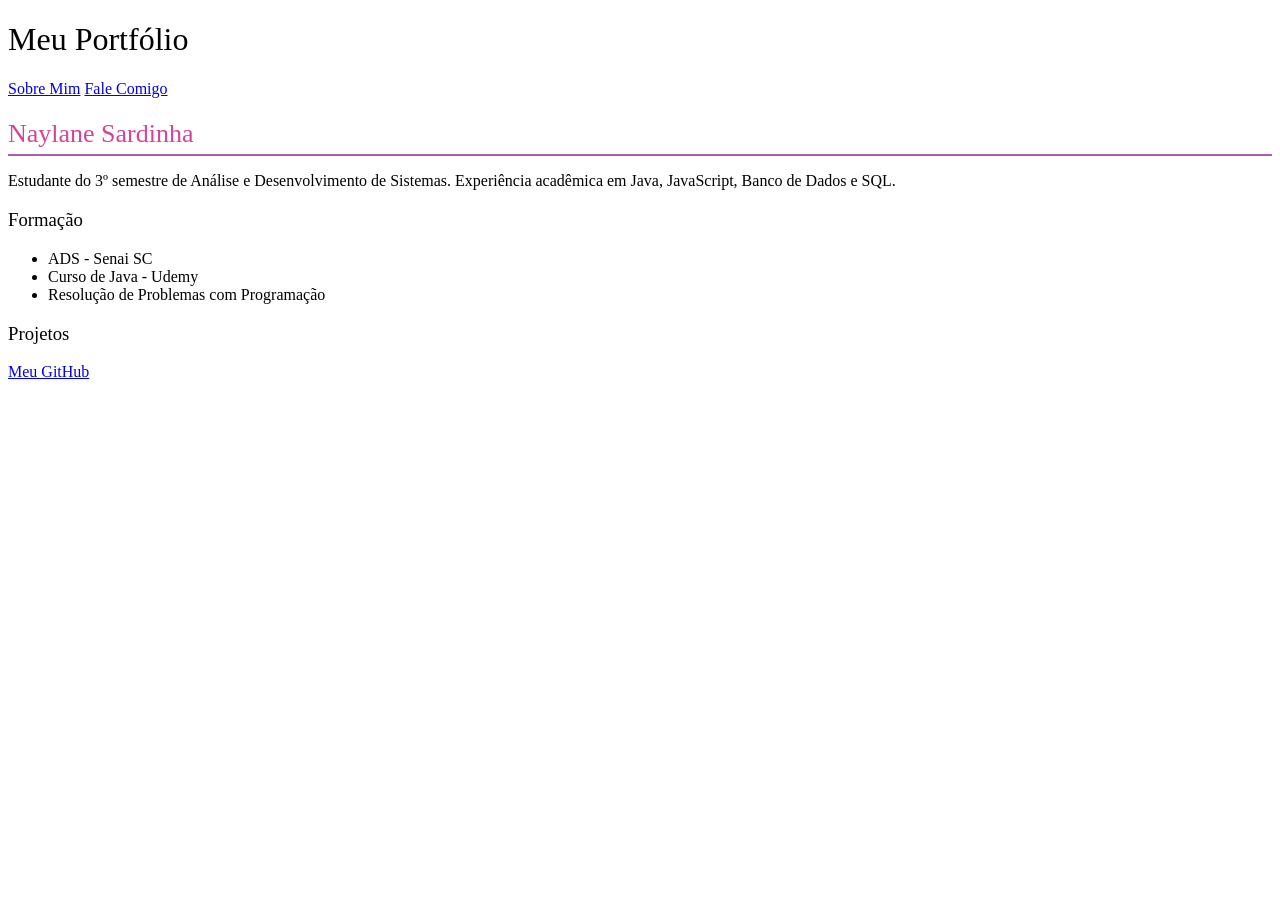
==== portifolio-teste-master/portifolio/index.html @ 6159eb42 "usando css" ====
<!DOCTYPE html>
<html lang="pt-br">
<head>
    <meta charset="UTF-8">
    <title>Portfólio Profissional</title>
    <link rel="stylesheet" href="style.css">
</head>
<body>

<header>
    <h1>Meu Portfólio</h1>
    <nav>
      <nav>
    <a href="pessoal.html">Sobre Mim</a>
    <a href="contato.html">Fale Comigo</a>
</nav>
    </nav>
</header>

<section class="card">
    <h2>Naylane Sardinha</h2>
    <p>
        Estudante do 3º semestre de Análise e Desenvolvimento de Sistemas.
        Experiência acadêmica em Java, JavaScript, Banco de Dados e SQL.
    </p>
</section>

<section class="card">
    <h3>Formação</h3>
    <ul>
        <li>ADS - Senai SC</li>
        <li>Curso de Java - Udemy</li>
        <li>Resolução de Problemas com Programação</li>
    </ul>
</section>

<section class="card">
    <h3>Projetos</h3>
    <a class="botao" href="https://github.com/naylanesardinha" target="_blank">
        Meu GitHub
    </a>
</section>

</body>
</html>
---- portifolio-teste-master/portifolio/style.css ----
.hobby {
    font-weight: bold;
    color: pink
}

.viagens .favorito {
    font-weight: bold;
    color: pink
}

#escolas {
    background-color: #f8e6f5;
    padding: 20px;
    border: 2px solid #aa628f;
    border-radius: 10px;
    width: 40%;
    margin: 40px auto;
}

#escolas h2 {
    color: #dd5e8f;
    text-align: center;
}

#escolas ul {
    list-style-type: square;
}

* {
  font-family: "Pacifico", cursive;
  font-weight: 400;
  font-style: normal;
}
h2 {
    color: #d64499;      
    font-size: 26px;
    margin-bottom: 10px;
    border-bottom: 2px solid #ab5ead;
    padding-bottom: 5px;
}
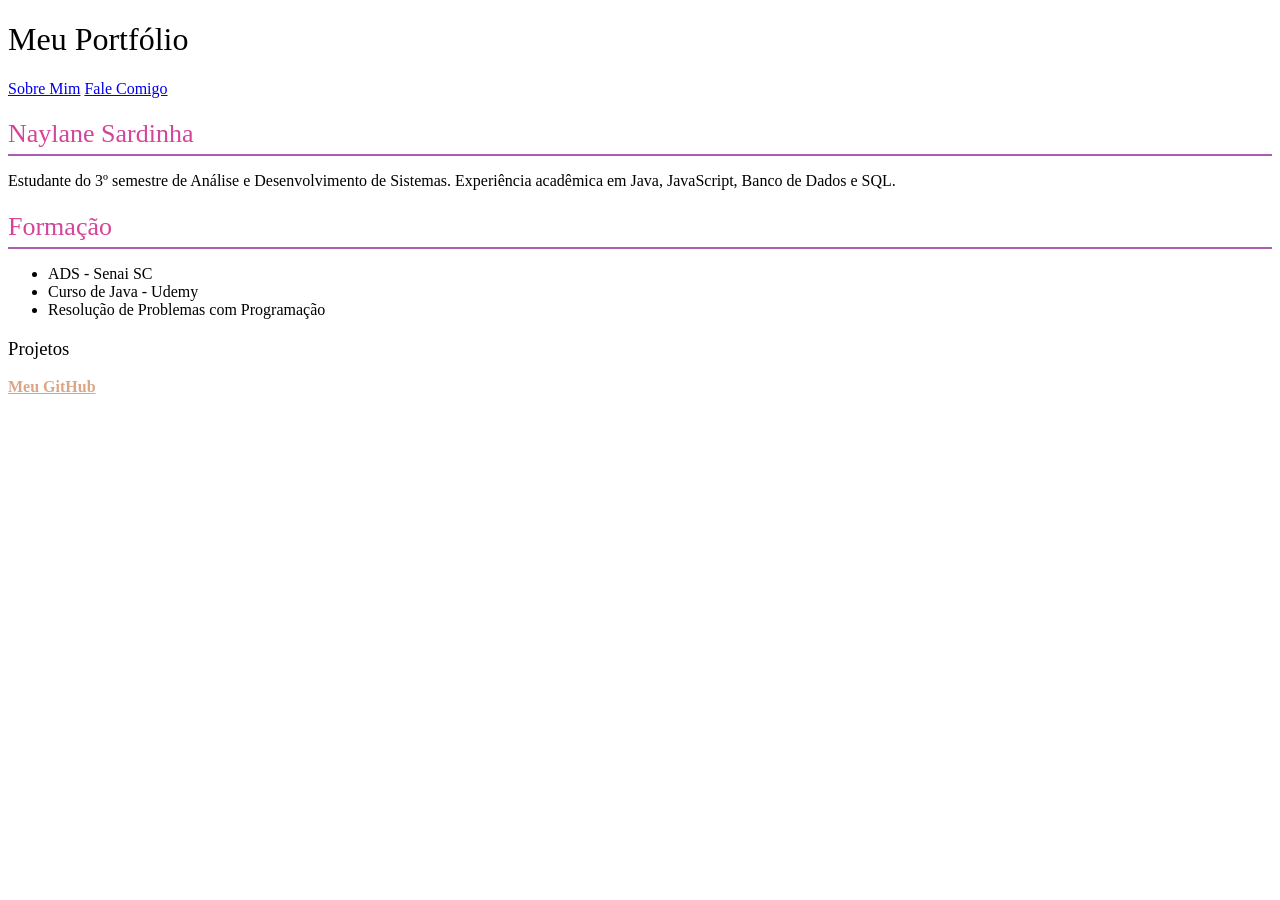
==== commit ebfd2f63: "estilizando com css" ====
--- a/portifolio-teste-master/portifolio/index.html
+++ b/portifolio-teste-master/portifolio/index.html
@@ -26,7 +26,7 @@
 </section>
 
 <section class="card">
-    <h3>Formação</h3>
+    <h2>Formação</h2>
     <ul>
         <li>ADS - Senai SC</li>
         <li>Curso de Java - Udemy</li>
--- a/portifolio-teste-master/portifolio/style.css
+++ b/portifolio-teste-master/portifolio/style.css
@@ -38,3 +38,61 @@
     border-bottom: 2px solid #ab5ead;
     padding-bottom: 5px;
 }
+
+#sobre p.destaque {
+    color: #df97cf;
+    font-weight: bold;
+}
+
+#familia p span {
+    color: rgb(172, 25, 128);
+    font-weight: bold;
+}
+
+#planejamentos ul > li {
+    color: rgb(214, 108, 182);
+    font-weight: bold;
+}
+
+#sobre h2 + p{
+    color:#df97cf;
+    font-style: italic;
+}
+
+#musicas h3 ~ p {
+    color: rgb(170, 22, 158);
+}
+
+img[alt] {
+    border: 3px solid rgb(197, 39, 137);
+    border-radius: 8px;
+}
+
+a[target="_blank"] {
+    color: rgb(219, 166, 135);
+    font-weight: bold;
+}
+button:active {
+    background-color: rgb(236, 211, 236);
+    color: white;
+}
+#paixoes h2::after {
+    content: " →";
+}
+#sonhos li::before {
+    content: "✨ ";
+}
+input:checked {
+    accent-color: rgb(170, 19, 64);
+}
+input:checked + label {
+    color: rgb(202, 25, 84);
+}
+option:default {
+    background-color: lightgray;
+}
+button:disabled {
+    background-color: gray;
+    color: white;
+    cursor: not-allowed;
+}
